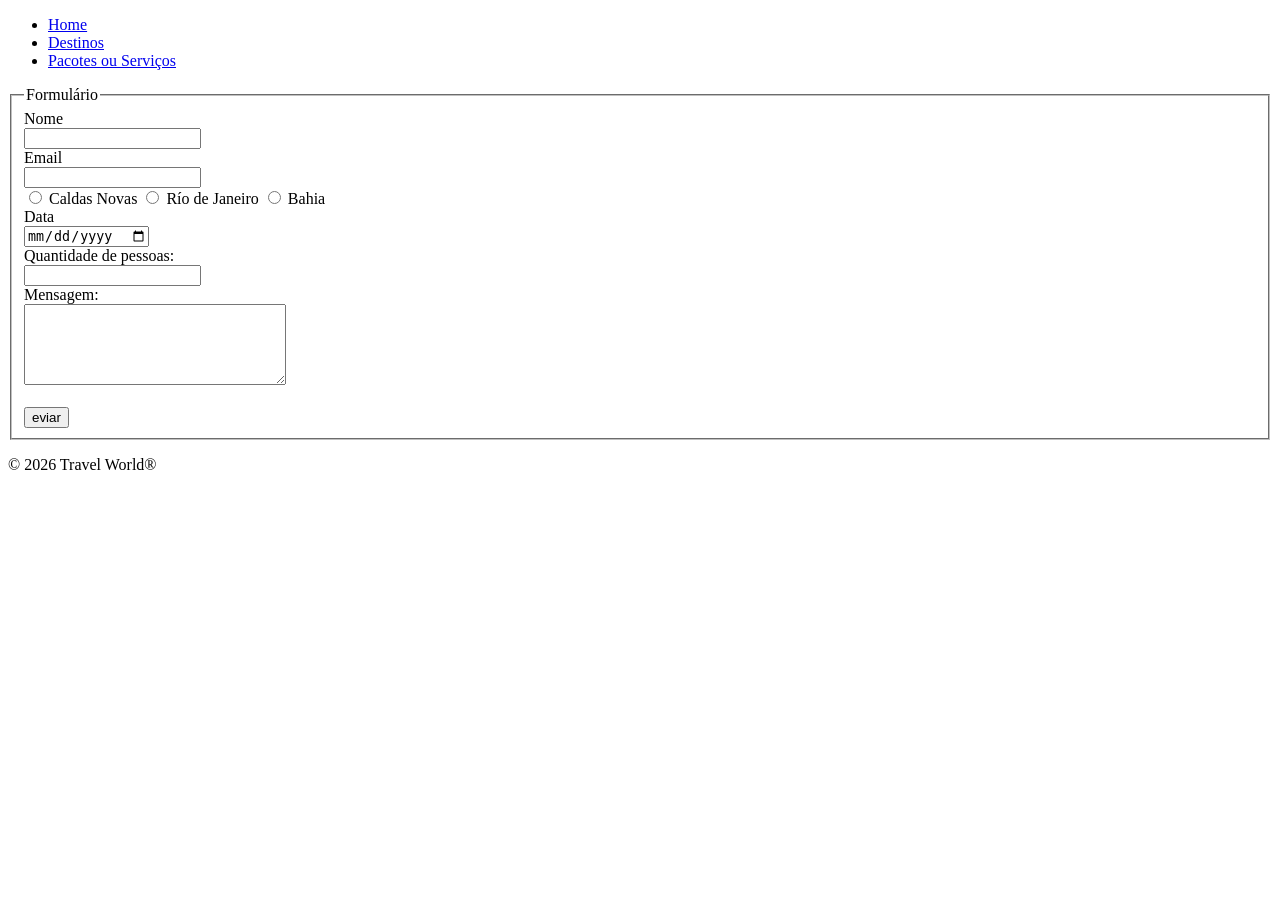
==== pages/contato-reserva.html @ aec76c5e "projeto base cp1" ====
<!doctype html>
<html lang="pt-br">
  <head>
    <meta charset="UTF-8" />
    <meta name="viewport" content="width=device-width, initial-scale=1.0" />
    <title>Contato e Reserva</title>
  </head>
  <body>
    <header>
      <nav>
        <ul>
          <li><a href="../index.html">Home</a></li>
          <li><a href="destino.html">Destinos</a></li>
          <li><a href="pacotes-servicos.html">Pacotes ou Serviços</a></li>
        </ul>
      </nav>
    </header>
    <main>
      <form action="" method="get">
        <fieldset>
          <legend>Formulário</legend>
          <label for="nome">Nome</label><br />
          <input type="text" name="nome" required />
          <br />

          <label for="email">Email</label><br />
          <input type="email" name="email" required />
          <br />

          <input type="radio" name="destino" value="Caldas Novas" />
          <label for="destino">Caldas Novas</label>

          <input type="radio" name="destino" value="Río de Janeiro" />
          <label for="destino">Río de Janeiro</label>

          <input type="radio" name="destino" value="Bahia" />
          <label for="destino">Bahia</label>
          <br />

          <label for="data">Data</label><br />
          <input type="date" name="data" required />
          <br />

          <label>Quantidade de pessoas:</label><br />
          <input type="number" name="pessoas" min="1" required /><br />

          <label>Mensagem:</label><br />
          <textarea name="mensagem" rows="5" cols="30"></textarea><br />
          <br />

          <button>eviar</button>
        </fieldset>
      </form>
    </main>
    <footer><p>© 2026 Travel World®</p></footer>
  </body>
</html>
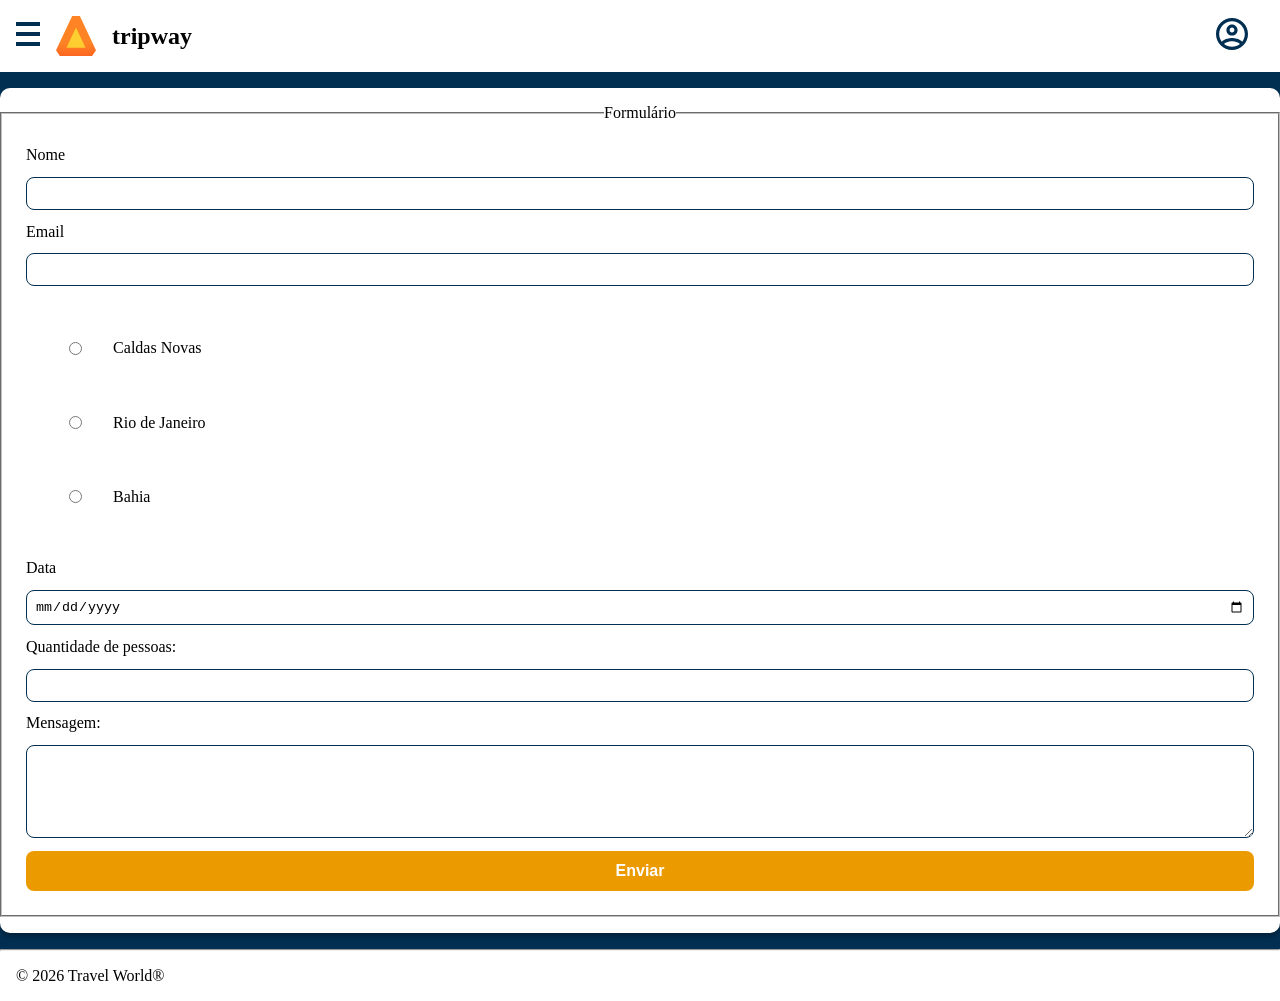
==== commit 11a0f49a: "Atualiza pagina de reserva" ====
--- a/pages/contato-reserva.html
+++ b/pages/contato-reserva.html
@@ -3,55 +3,119 @@
   <head>
     <meta charset="UTF-8" />
     <meta name="viewport" content="width=device-width, initial-scale=1.0" />
+    <link rel="stylesheet" href="../css/style.css" />
     <title>Contato e Reserva</title>
   </head>
   <body>
-    <header>
+    <header class="cabecalho">
       <nav>
-        <ul>
-          <li><a href="../index.html">Home</a></li>
-          <li><a href="destino.html">Destinos</a></li>
-          <li><a href="pacotes-servicos.html">Pacotes ou Serviços</a></li>
-        </ul>
+        <div class="container">
+          <input type="checkbox" id="menu" class="container__botao" />
+          <label for="menu">
+            <span class="cabecalho__menu-hamburguer container__imagem"> </span>
+          </label>
+          <ul class="lista-menu">
+            <li class="lista-menu__titulo">Páginas</li>
+            <li class="lista-menu__item">
+              <a href="../index.html" class="lista-menu__link">Página inicial</a>
+            </li>
+            <li class="lista-menu__item">
+              <a href="../pages/pacotes-servicos.html" class="lista-menu__link"
+                >Serviços</a
+              >
+            </li>
+            <li class="lista-menu__item">
+              <a href="../pages/destino.html" class="lista-menu__link"
+                >Destino</a
+              >
+            </li>
+          </ul>
+          <img
+            src="../images/Logo.svg"
+            alt="Imagem do logo"
+            class="container__img"
+          />
+          <h1 class="container__titulo">
+            <b class="container__titulo--negrito">tripway</b>
+          </h1>
+        </div>
       </nav>
+
+      <ul class="opcoes">
+        <input type="checkbox" id="opcoes-menu" class="opcoes__botao" />
+
+        <li class="lista-menu__item">
+          <a href="pages/destino.html" class="lista-menu__link">Destino</a>
+        </li>
+        <li class="lista-menu__item">
+          <a href="pages/pacotes-servicos.html" class="lista-menu__link"
+            >Serviços</a
+          >
+        </li>
+        <li class="lista-menu__item">
+          <a href="pages/contato-reserva.html" class="lista-menu__link"
+            >Reserva</a
+          >
+        </li>
+      </ul>
+
+      <div class="container">
+        <a href="#" class="container__link"
+          ><img
+            class="container__img"
+            src="../images/Usuario.svg"
+            alt="Perfil do Usuario"
+          />
+          <p class="container__texto">Meu perfil</p></a
+        >
+      </div>
     </header>
-    <main>
+    <main class="cor-azul">
       <form action="" method="get">
-        <fieldset>
-          <legend>Formulário</legend>
-          <label for="nome">Nome</label><br />
-          <input type="text" name="nome" required />
-          <br />
+        <div class="card form-card">
+          <fieldset>
+            <legend>Formulário</legend>
 
-          <label for="email">Email</label><br />
-          <input type="email" name="email" required />
-          <br />
+            <label for="nome">Nome</label>
+            <input type="text" id="nome" name="nome" required />
 
-          <input type="radio" name="destino" value="Caldas Novas" />
-          <label for="destino">Caldas Novas</label>
+            <label for="email">Email</label>
+            <input type="email" id="email" name="email" required />
 
-          <input type="radio" name="destino" value="Río de Janeiro" />
-          <label for="destino">Río de Janeiro</label>
+            <div class="radio-group">
+              <label>
+                <input type="radio" name="destino" value="Caldas Novas" />
+                Caldas Novas
+              </label>
 
-          <input type="radio" name="destino" value="Bahia" />
-          <label for="destino">Bahia</label>
-          <br />
+              <label>
+                <input type="radio" name="destino" value="Rio de Janeiro" />
+                Rio de Janeiro
+              </label>
 
-          <label for="data">Data</label><br />
-          <input type="date" name="data" required />
-          <br />
+              <label>
+                <input type="radio" name="destino" value="Bahia" />
+                Bahia
+              </label>
+            </div>
 
-          <label>Quantidade de pessoas:</label><br />
-          <input type="number" name="pessoas" min="1" required /><br />
+            <label for="data">Data</label>
+            <input type="date" id="data" name="data" required />
 
-          <label>Mensagem:</label><br />
-          <textarea name="mensagem" rows="5" cols="30"></textarea><br />
-          <br />
+            <label for="pessoas">Quantidade de pessoas:</label>
+            <input type="number" id="pessoas" name="pessoas" min="1" required />
 
-          <button>eviar</button>
-        </fieldset>
+            <label for="mensagem">Mensagem:</label>
+            <textarea id="mensagem" name="mensagem" rows="5"></textarea>
+
+            <button class="botao" type="submit">Enviar</button>
+          </fieldset>
+        </div>
       </form>
     </main>
-    <footer><p>© 2026 Travel World®</p></footer>
+    <hr />
+    <footer class="rodape">
+      <p>© 2026 Travel World®</p>
+    </footer>
   </body>
 </html>
--- a/css/style.css
+++ b/css/style.css
@@ -0,0 +1,248 @@
+:root {
+  --cor-de-fundo: #ebecee;
+  --branco: #fff;
+  --laranja: #eb9b00;
+  --azul-degrade: linear-gradient(97.54deg, #002f52 35.49%, #326589 165.37%);
+  --azul-escuro: #002f52;
+
+  --font-principal: "Poppins", sans-serif;
+  --azul: #002f52;
+  --azul-claro: #389ce8;
+
+  --font-secundario: "Josefin Sans", sans-serif;
+
+  --preto: #000;
+  --cinza-claro: #c3c3c3;
+}
+
+* {
+  margin: 0;
+  padding: 0;
+  box-sizing: border-box;
+}
+body {
+  background-color: var(--cinza-claro);
+  background: var(--azul);
+}
+
+.cabecalho__menu-hamburguer {
+  background-image: url("../images/Menu.svg");
+  width: 24px;
+  height: 24px;
+  display: inline-block;
+  background-repeat: no-repeat;
+  background-position: center;
+}
+
+.cabecalho {
+  background-color: var(--branco);
+  display: flex;
+  justify-content: space-between;
+  align-items: center;
+  position: relative;
+}
+
+.container {
+  display: flex;
+  align-items: center;
+  margin: 0 1rem;
+}
+.container__img {
+  padding: 1em;
+}
+.main__img {
+  width: 50%;
+  height: auto;
+}
+.lista-menu {
+  display: none;
+  position: absolute;
+  top: 100%;
+  width: 60vw;
+  list-style: none;
+}
+
+.container__botao:checked ~ .lista-menu {
+  display: block;
+}
+
+.lista-menu__titulo,
+.lista-menu__item {
+  padding: 1em;
+  background-color: var(--branco);
+  font-family: var(--font-principal);
+  font-size: 16px;
+}
+
+.lista-menu__titulo {
+  color: var(--laranja);
+  font-weight: 700;
+}
+
+.lista-menu__link {
+  background: var(--azul-escuro);
+  -webkit-background-clip: text;
+  -webkit-text-fill-color: transparent;
+  background-clip: text;
+  text-transform: uppercase;
+  text-decoration: none;
+  cursor: pointer;
+}
+
+h2 {
+  text-align: center;
+}
+
+.container__botao {
+  display: none;
+}
+
+.opcoes {
+  display: none;
+  list-style: none;
+}
+
+.container__texto {
+  display: none;
+}
+
+.banner {
+  background: var(--azul-escuro);
+  color: var(--branco);
+  text-align: center;
+  padding: 2.5em 2em;
+}
+
+.banner__titulo {
+  font-size: 18px;
+  font-weight: 700;
+}
+
+.banner__texto {
+  font-weight: 500;
+  margin: 1em 0;
+}
+
+.card {
+  background-color: var(--branco);
+  box-shadow: 0px 4px 4px rgba(0, 0, 0, 0.25);
+  border-radius: 10px;
+  margin: 1em 0;
+  padding: 1em 0;
+  text-align: center;
+}
+
+.descricao__titulo {
+  color: var(--laranja);
+  font-family: var(--font-principal);
+  font-weight: 700;
+  padding: 0.5em;
+}
+
+.descricao__texto {
+  color: var(--preto);
+  font-size: 14px;
+  font-family: var(--font-principal);
+  font-size: 15px;
+}
+
+hr {
+  margin: 0;
+}
+
+.rodape {
+  background-color: var(--branco);
+  padding: 1em;
+}
+
+.container-cards {
+  display: grid;
+  grid-template-columns: 1fr;
+  gap: 1.5rem;
+  background: var(--azul);
+}
+
+.card.form-card fieldset {
+  display: flex;
+  flex-direction: column;
+  gap: 0.8rem;
+}
+
+.form-card input,
+.form-card textarea {
+  width: 100%;
+  padding: 0.5rem;
+}
+
+.form-card .radio-group {
+  display: flex;
+  flex-direction: column;
+  gap: 0.5rem;
+}
+
+.botao {
+  display: inline-block;
+  background-color: var(--laranja);
+  color: var(--branco);
+  padding: 0.7rem 1.2rem;
+  border-radius: 8px;
+  border: none;
+  cursor: pointer;
+  font-size: 1rem;
+  font-weight: 600;
+  transition: 0.3s;
+}
+
+.botao:hover {
+  background-color: #005fa3;
+  transform: scale(1.03);
+}
+
+.botao:active {
+  transform: scale(0.98);
+}
+
+fieldset {
+  display: flex;
+  flex-direction: column;
+  gap: 0.8rem;
+  padding: 1.5rem;
+}
+
+label {
+  text-align: left;
+  display: block;
+}
+
+input,
+textarea {
+  width: 100%;
+  display: block;
+  border: 1px solid var(--azul);
+  border-radius: 8px;
+}
+
+input[type="radio"] {
+  width: auto;
+  display: inline-block;
+  margin: 2em;
+}
+
+.radio-group {
+  display: flex;
+  gap: 1rem;
+  justify-content: flex-start;
+  padding: 1em;
+}
+
+.radio-group label {
+  display: flex;
+  align-items: center;
+  gap: 0.3rem;
+}
+
+.cards-destinos {
+  display: grid;
+  grid-template-columns: 1fr;
+  gap: 1.5rem;
+}
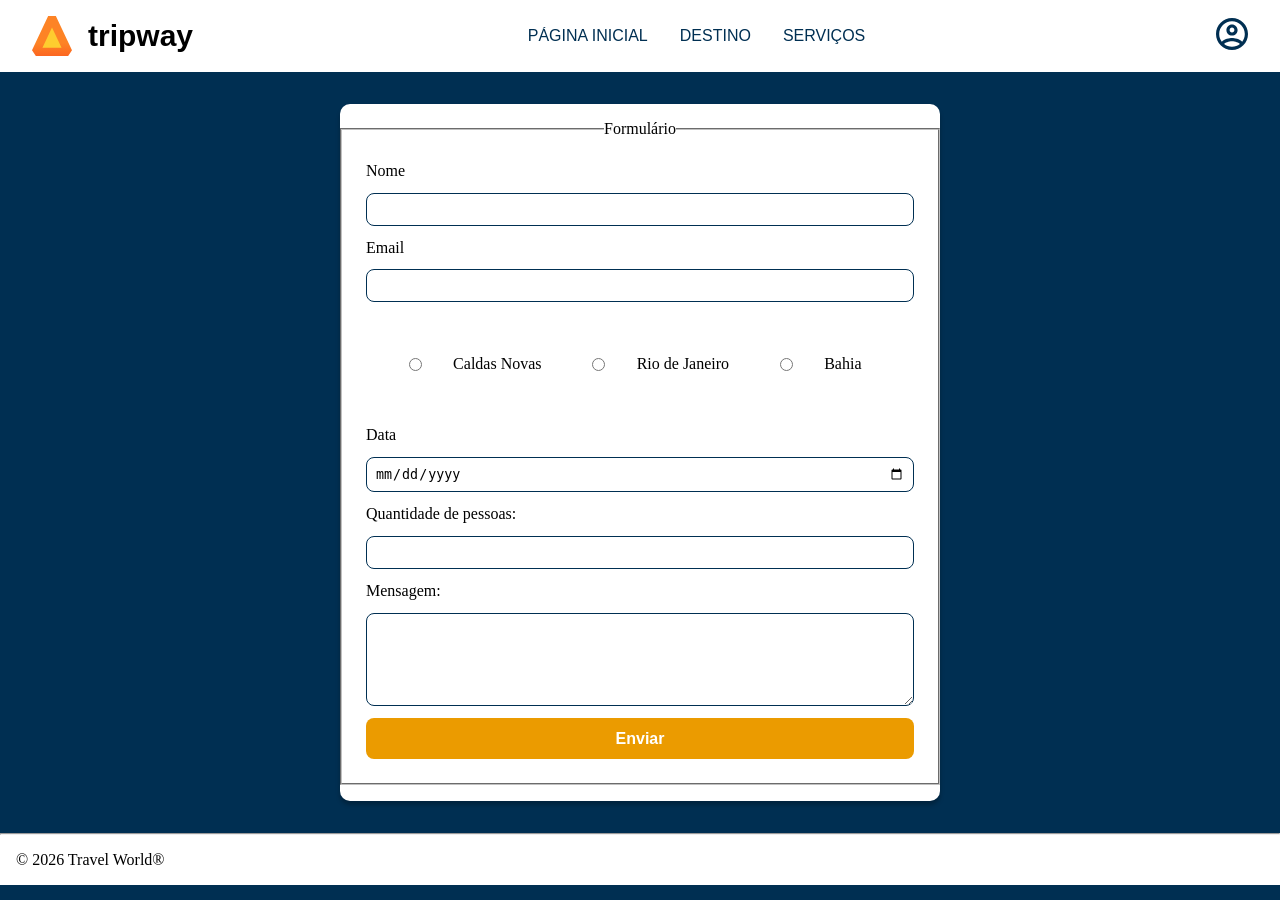
==== commit 40e8a88c: "Corrige navegacao na lista de paginas" ====
--- a/pages/contato-reserva.html
+++ b/pages/contato-reserva.html
@@ -17,7 +17,9 @@
           <ul class="lista-menu">
             <li class="lista-menu__titulo">Páginas</li>
             <li class="lista-menu__item">
-              <a href="../index.html" class="lista-menu__link">Página inicial</a>
+              <a href="../index.html" class="lista-menu__link"
+                >Página inicial</a
+              >
             </li>
             <li class="lista-menu__item">
               <a href="../pages/pacotes-servicos.html" class="lista-menu__link"
@@ -45,16 +47,14 @@
         <input type="checkbox" id="opcoes-menu" class="opcoes__botao" />
 
         <li class="lista-menu__item">
-          <a href="pages/destino.html" class="lista-menu__link">Destino</a>
+          <a href="../index.html" class="lista-menu__link">Página inicial</a>
         </li>
         <li class="lista-menu__item">
-          <a href="pages/pacotes-servicos.html" class="lista-menu__link"
-            >Serviços</a
-          >
+          <a href="../pages/destino.html" class="lista-menu__link">Destino</a>
         </li>
         <li class="lista-menu__item">
-          <a href="pages/contato-reserva.html" class="lista-menu__link"
-            >Reserva</a
+          <a href="../pages/pacotes-servicos.html" class="lista-menu__link"
+            >Serviços</a
           >
         </li>
       </ul>
--- a/css/style.css
+++ b/css/style.css
@@ -246,3 +246,103 @@
   grid-template-columns: 1fr;
   gap: 1.5rem;
 }
+
+@media screen and (min-width: 768px) {
+  .container__titulo,
+  .container__titulo--negrito {
+    font-family: var(--font-secundario);
+    font-size: 30px;
+  }
+  .container__titulo {
+    font-weight: 400;
+  }
+  .container__titulo--negrito {
+    font-weight: 700;
+  }
+
+  .opcoes {
+    display: flex;
+  }
+
+  .opcoes__item {
+    padding: 0 1em;
+    text-transform: uppercase;
+  }
+  .opcoes__link {
+    text-decoration: none;
+    color: var(--preto);
+  }
+  .container__imagem-transparente {
+    display: none;
+  }
+
+  .cabecalho__menu-hamburguer {
+    display: none;
+  }
+  .opcoes__botao:checked ~ .lista-menu {
+    display: block;
+    width: auto;
+  }
+  .opcoes__botao {
+    display: none;
+  }
+
+  .container-flex {
+    display: flex;
+    gap: 2rem;
+    align-items: flex-start;
+    background: var(--azul-escuro);
+  }
+
+  .cards-container {
+    flex-direction: row;
+    margin: 1.5em;
+  }
+
+  .container-cards {
+    grid-template-columns: 1fr 1fr;
+  }
+
+  .form-card {
+    max-width: 600px;
+    margin: 2rem auto;
+  }
+
+  .form-card .radio-group {
+    flex-direction: row;
+    gap: 1.5rem;
+  }
+}
+/* desktop */
+@media (min-width: 1024px) {
+  .descricao__texto {
+    margin: 1em;
+  }
+  .container-cards {
+    display: flex;
+    gap: 1.5rem;
+  }
+
+  .card {
+    flex: 1;
+  }
+
+  .form-card fieldset {
+    display: grid;
+    grid-template-columns: 1fr 1fr;
+    gap: 1rem 2rem;
+  }
+
+  /* 🔥 CORREÇÃO AQUI */
+  .form-card label,
+  .form-card input,
+  .form-card textarea {
+    grid-column: span 2;
+  }
+
+  .form-card legend,
+  .form-card .radio-group,
+  .form-card button {
+    grid-column: span 2;
+  }
+}
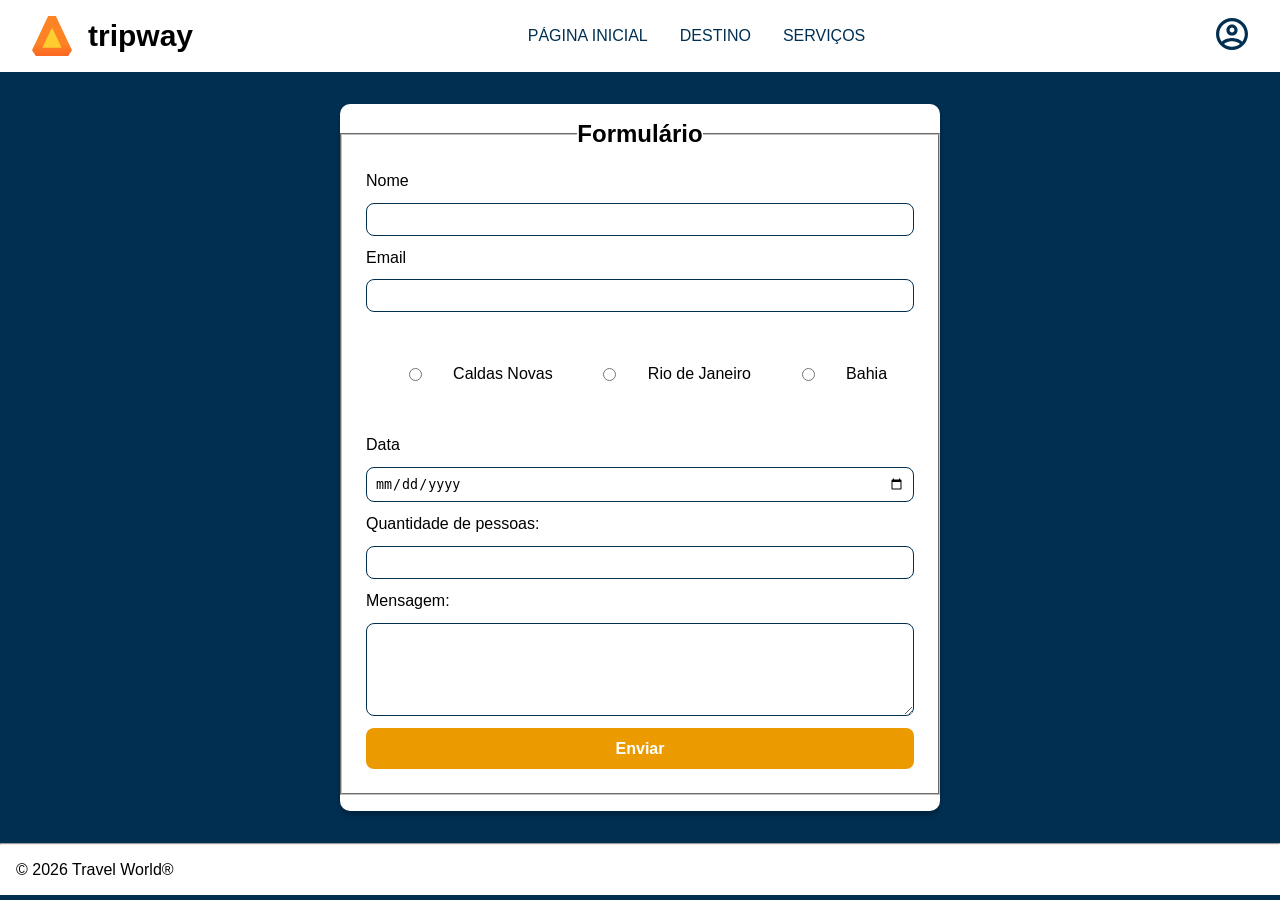
==== commit 0c0926d8: "Adiciona fonte Poppins ao projeto" ====
--- a/pages/contato-reserva.html
+++ b/pages/contato-reserva.html
@@ -74,7 +74,7 @@
       <form action="" method="get">
         <div class="card form-card">
           <fieldset>
-            <legend>Formulário</legend>
+            <legend><h2>Formulário</h2></legend>
 
             <label for="nome">Nome</label>
             <input type="text" id="nome" name="nome" required />
--- a/css/style.css
+++ b/css/style.css
@@ -1,18 +1,14 @@
 :root {
-  --cor-de-fundo: #ebecee;
   --branco: #fff;
   --laranja: #eb9b00;
-  --azul-degrade: linear-gradient(97.54deg, #002f52 35.49%, #326589 165.37%);
   --azul-escuro: #002f52;
 
   --font-principal: "Poppins", sans-serif;
   --azul: #002f52;
   --azul-claro: #389ce8;
 
-  --font-secundario: "Josefin Sans", sans-serif;
-
   --preto: #000;
-  --cinza-claro: #c3c3c3;
+
 }
 
 * {
@@ -21,8 +17,8 @@
   box-sizing: border-box;
 }
 body {
-  background-color: var(--cinza-claro);
   background: var(--azul);
+  font-family: var(--font-principal);
 }
 
 .cabecalho__menu-hamburguer {
@@ -53,6 +49,12 @@
 .main__img {
   width: 50%;
   height: auto;
+  margin: 1em;
+}
+
+.card__img {
+  width: 80%;
+  height: auto;
 }
 .lista-menu {
   display: none;
@@ -70,7 +72,6 @@
 .lista-menu__item {
   padding: 1em;
   background-color: var(--branco);
-  font-family: var(--font-principal);
   font-size: 16px;
 }
 
@@ -134,7 +135,6 @@
 
 .descricao__titulo {
   color: var(--laranja);
-  font-family: var(--font-principal);
   font-weight: 700;
   padding: 0.5em;
 }
@@ -142,7 +142,6 @@
 .descricao__texto {
   color: var(--preto);
   font-size: 14px;
-  font-family: var(--font-principal);
   font-size: 15px;
 }
 
@@ -312,6 +311,9 @@
     flex-direction: row;
     gap: 1.5rem;
   }
+  .cor__fundo {
+    background: var(--azul);
+  }
 }
 /* desktop */
 @media (min-width: 1024px) {
@@ -345,4 +347,16 @@
   .form-card button {
     grid-column: span 2;
   }
-}
+  .main__img {
+    width: 80%;
+    height: auto;
+  }
+
+  .card__img {
+    width: 60%;
+    height: auto;
+  }
+  .cor__fundo {
+    background: var(--azul);
+  }
+}
